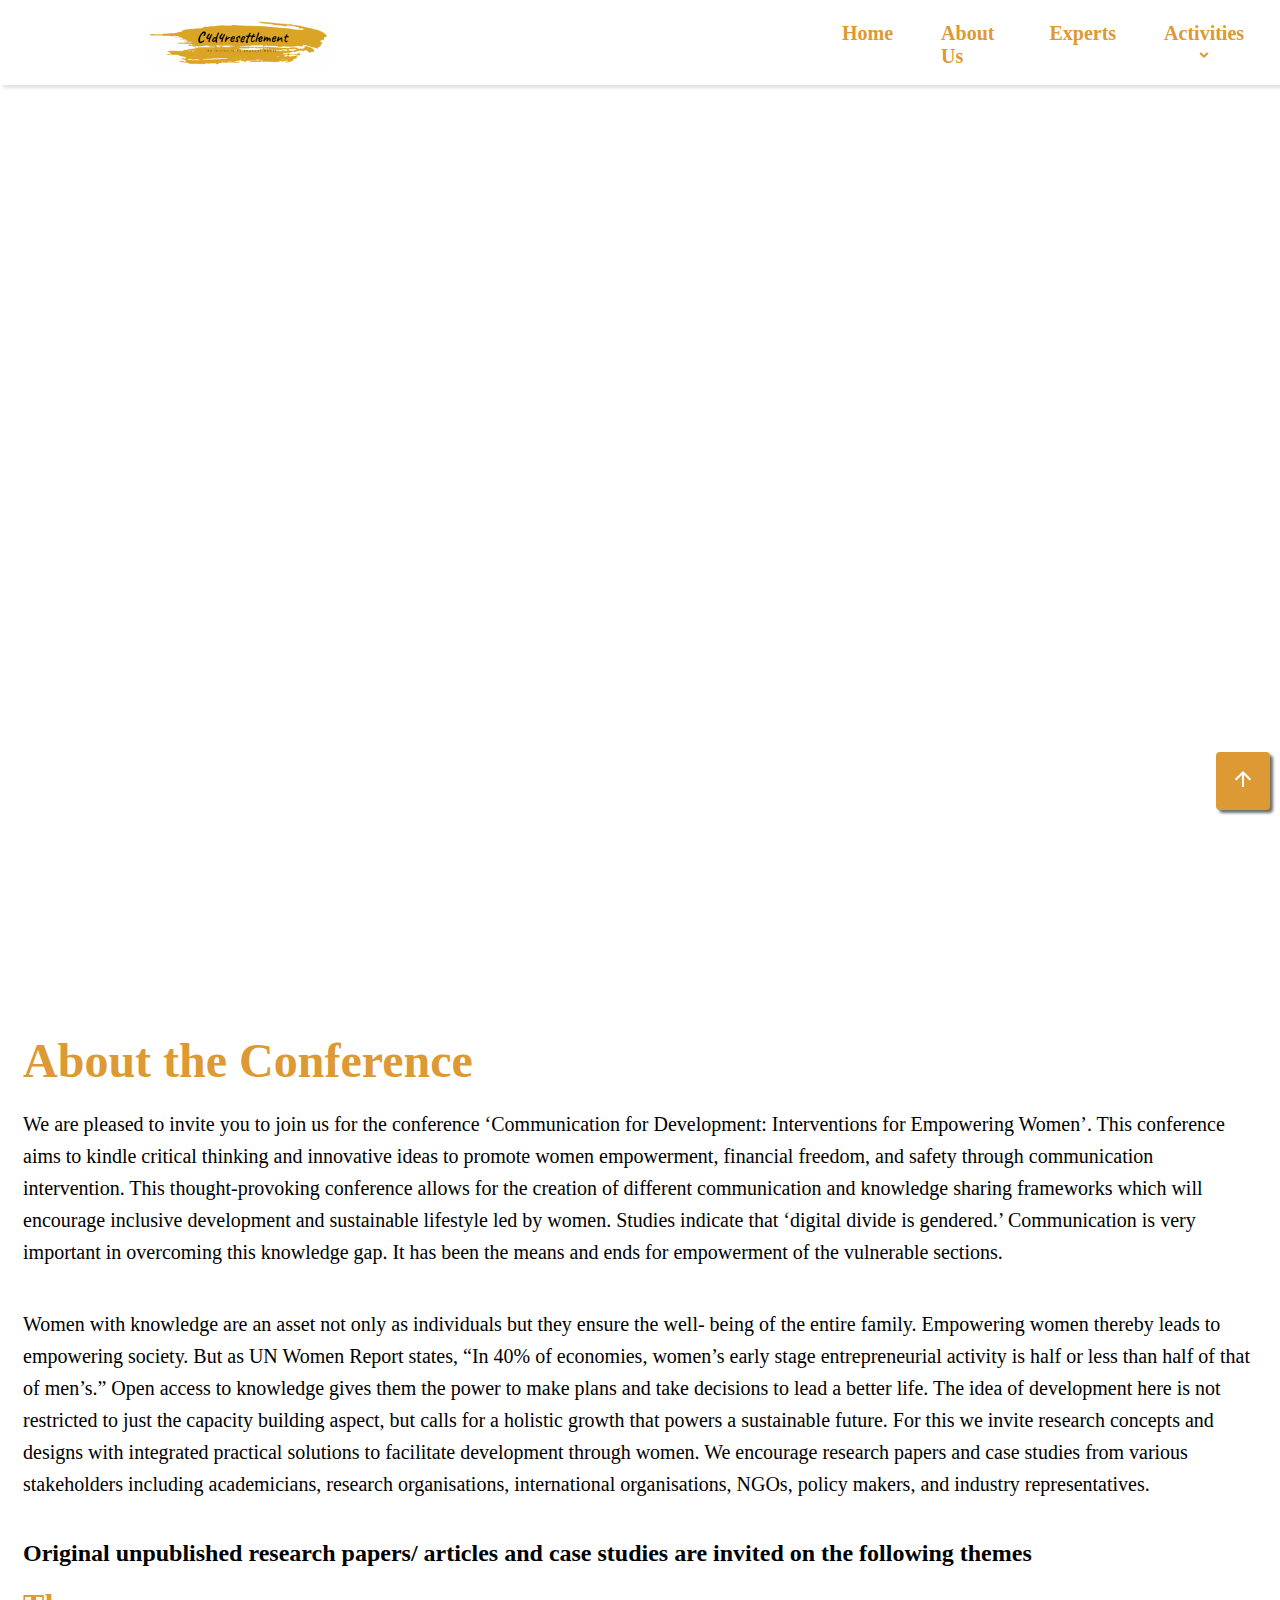
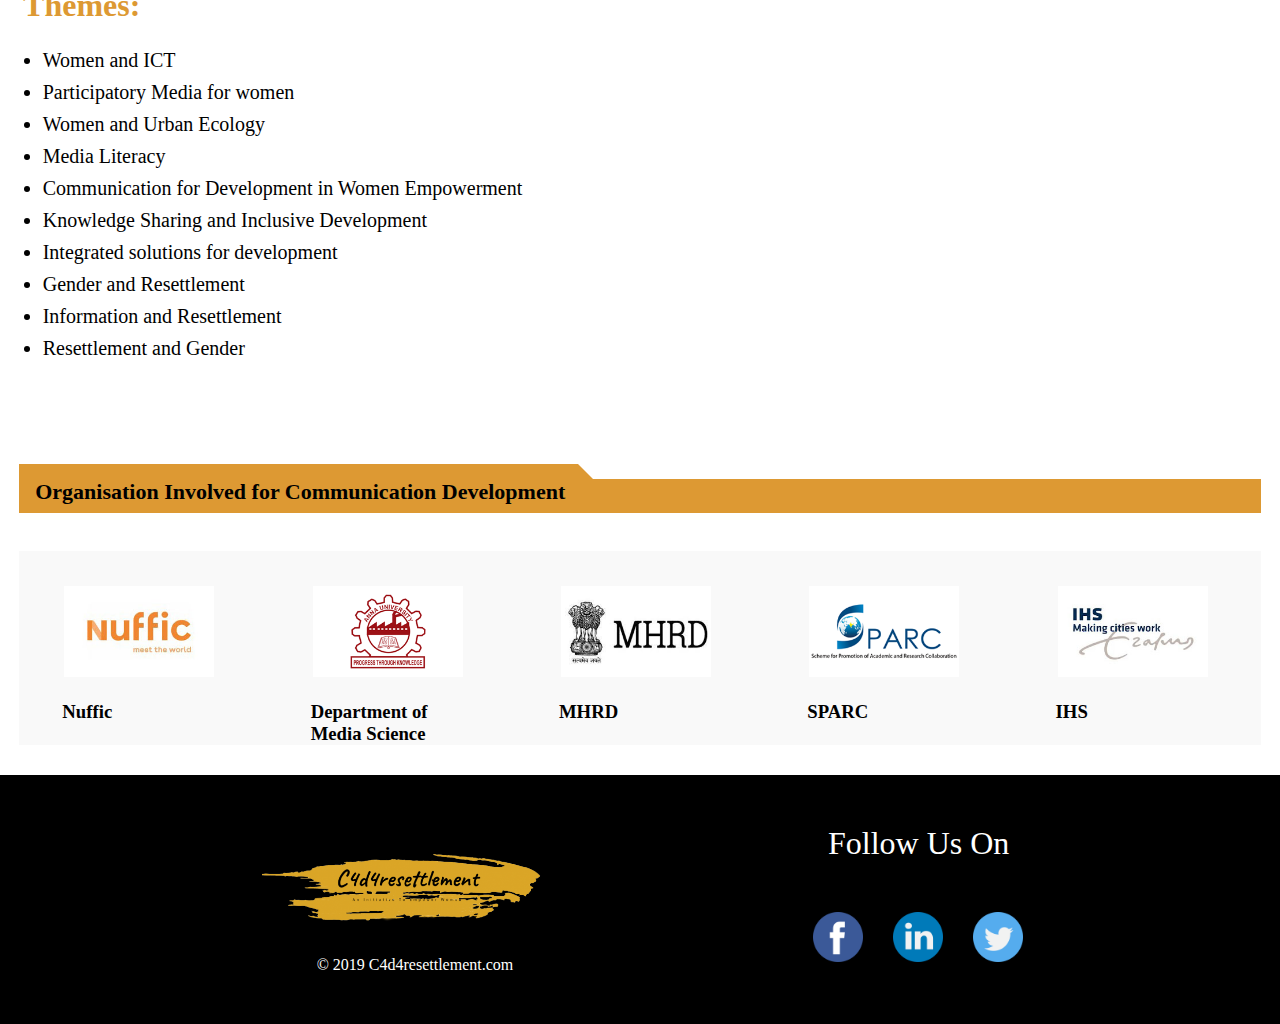
==== about.html @ a74b5cc2 "initial Commit" ====
<!DOCTYPE html>
<html>
    <head>
        <meta charset="UTF-8">
        <meta name="viewport" content="width=device-width, initial-scale=1">
         <!-- Google Font -->
          <link href="https://fonts.googleapis.com/css2?family=Montserrat:wght@400;500;700;900&display=swap" rel="stylesheet" />

         <!-- Google Icon -->
          <link rel="stylesheet" href="https://fonts.googleapis.com/icon?family=Material+Icons">

        <title> C4d4resettlement / About us</title>
        <link rel="icon" href="./Images/logo.png">

        <!-- custom stylesheet -->
        <link rel="stylesheet" href="about.css">


    </head>

    <body>

        <div id="header" class="main">
          <header>
            <div class="navbar">
              <div class="logo">
                <img
                  class="c4d4_logo" src="/images/logo.png" alt="logo"
                />
              </div>

              <div class="navbar_rhs">
                <div class="nav-links"><a href="/index.html"> Home</a></div>
                <div class="nav-links"><a href="/about.html">About Us</a></div>
                <div class="nav-links"><a href="/experts.html">Experts</a></div>
                <div class="dropdown">
                  <button class="dropbtn">Activities
                    <span class="material-icons">
                      expand_more
                      </span>
                  </button>
                  <div class="dropdown-content">
                    <a href="#">Documentary Screening</a>
                    <a href="#">Research Publication</a>
                    <a href="#">Field Work</a>
                    <a href="#">Meeting</a>
                    <a href="#">Conference / Workshop</a>
                    <a href="#">Courses</a>
                  </div>
                </div>
                <div class="nav-links"><a href="/gallery.html">Gallery</a></div>
                <div class="nav-links"><a href="/contactus.html">Contact Us</a></div>
              </div>
           </div>
          </header>
              <div class="main-banner">
                <div class="banner-words">
                 
                </div>
              </div>

              <!-- content-section -->

              <div class="about-container">
                  <div class="about-title">
                    <h1>About the Conference</h1>
                  </div>
                  <div class="about-para">
                    <p>We are pleased to invite you to join us for the conference ‘Communication for Development: Interventions for Empowering Women’. This conference aims to kindle critical thinking and innovative ideas to promote women empowerment, financial freedom, and safety through communication intervention. This thought-provoking conference allows for the creation of different communication and knowledge sharing frameworks which will encourage inclusive development and sustainable lifestyle led by women. Studies indicate that ‘digital divide is gendered.’ Communication is very important in overcoming this knowledge gap. It has been the means and ends for
                      empowerment of the vulnerable sections.</p>
                   </div>

                   <div class="about-para">
                       <p>Women with knowledge are an asset not only as individuals but they ensure the well- being of the entire family. Empowering women thereby leads to empowering society. But as UN Women Report states, “In 40% of economies, women’s early stage entrepreneurial activity is half or less than half of that of men’s.” Open access to knowledge gives them the power to make plans and take decisions to lead a better life. The idea of development here is not restricted to just the capacity building aspect, but calls for a holistic growth that powers a sustainable future. For this we invite research concepts and designs with integrated practical solutions to facilitate development through women. We encourage research papers and case studies from various stakeholders including academicians, research organisations, international organisations, NGOs, policy makers, and industry representatives.</p>
                   </div>

                   <div class="themes">
                       <h2>Original unpublished research papers/ articles and case studies are invited on the following themes</h2>
                   </div>

                   <div class="theme-title">
                       <h1>Themes:</h1>
                   </div>

                   <ul class="theme-points">
                       <li>Women and ICT</li>
                       <li> Participatory Media for women</li>
                       <li>Women and Urban Ecology</li>
                       <li>Media Literacy</li>
                       <li>Communication for Development in Women Empowerment</li>
                       <li> Knowledge Sharing and Inclusive Development </li>
                       <li>Integrated solutions for development</li>
                       <li>Gender and Resettlement </li>
                       <li>Information and Resettlement</li>
                       <li>Resettlement and Gender</li>
                   </ul>
                  
              </div>

             <!-- organisation involved -->
            
             <div class="organisation-section">
              <div class="orgarticle"> <p></p>
                <div class="organisation-article-title"> 
                  Organisation Involved for Communication Development
                </div>
              </div>
              <div class="organisation-fulllogo">
                <div class="organisation-logo">
                   <a href="/org1.html"> <img src="/images/nuffic logo.jpg" alt="nuffic logo" /> </a> 
                    <h3>Nuffic</h3>
                </div>

                <div class="organisation-logo">
                  <a href="/org2.html"> <img class="aulogo" src="/images/au logo.png" alt="Au logo" /> </a>
                  <h3>Department of <br>Media Science</h3>
                </div>

              <div class="organisation-logo">
                <a href="/org3.html"><img src="/images/mhrd-logo.png" alt="mhrdlogo" /> </a> 
                <h3>MHRD</h3>
              </div>

              <div class="organisation-logo">
                <a href="/org4.html"><img src="/images/sparclogo.png" alt="sparclogo" /></a>
                <h3>SPARC</h3>
              </div>

               <div class="organisation-logo">
                <a href="/org5.html"><img src="/images/ihs logo.jpg" alt="ihsloho" /> </a>
                 <h3>IHS</h3>
               </div>

              </div>
             </div>
             <!-- footer -->

             <div class="footer-section">
               <div class="leftfollow">
                 <div><img class="followlogo" src="/images/followuslogo.png" alt="followlogo" /></div>
                <div class="copyrights">
                © 2019 C4d4resettlement.com
                 </div>
              </div>
               <div class="follow-us">
                 <div class="follow-us-title">
                    Follow Us On
                 </div>
                 <div class="follow-us-icon">
                     <div ><img class="sm-icon" src="/images/facebook.png" alt="facebook" /> </div>   
                     <div ><img class="sm-icon" src="/images/linkedin.png" alt="facebook" /> </div>   
                     <div ><img class="sm-icon" src="/images/twitter.png" alt="facebook" /> </div>   
                 </div>
               </div>
             </div>


             <a href="#header" class="goto-top scroll-link">
              <span class="material-icons">
                arrow_upward
                </span>
            </a>


          </div>

</html>
---- about.css ----
*
 {
  padding: 0;
  margin: 0;
}
/* body {
  background-color: #f7f7f7;
} */

  /* css for nav bar */
.main {
    height: 50px;
   
  }

  .navbar {
    height: 80px;
    background-color: #ffffff;
    display: flex;
    padding-left: 150px;
    padding-right: 150px;
    align-items: center;
    padding-top: 5px;
    width: 100%;
    box-shadow: 3px 3px 3px rgba(110, 110, 110,.2);
    margin-bottom: 10px;
  }

  .c4d4_logo {
    width: 180px;
    cursor: pointer;
  }


  .navbar_rhs {
    display: flex;
    gap: 24px;
    color: #dd9933;
    font-size: 20px;
    font-weight: 700;
    margin-left: 500px;
  }

  a {
    text-decoration: none;
    color: inherit;
  }
  .dropdown {
    float: left;
    overflow: hidden;
  }

  .dropdown .dropbtn {
    font-size: 20px;
    font-weight: 700;
    border: none;
    outline: none;
    color: #dd9933;
    padding: 12px;
    background-color: white;
    font-family: inherit; 
    margin: 0; /* Important for vertical align on mobile phones */
  }

  .dropbtn > span {
    font-size: 16px;
    font-weight: 900;
  }

  .navbar a:hover, .dropdown:hover .dropbtn {
    background-color: #dd9933;
    color: #ffffff;
    border-radius: 8px;
  }

  .dropdown-content {
    display: none;
    position: absolute;
    background-color: #f9f9f9;
    min-width: 160px;
    box-shadow: 0px 8px 16px 0px rgba(0,0,0,0.2);
    z-index: 1;
    border-radius: 8px;
  }

  .dropdown-content a {
    float: none;
    color: #dd9933;
    padding: 12px;
    text-decoration: none;
    display: block;
    text-align: left;
  }

  .dropdown-content a:hover {
    background-color:rgba(221, 153, 51, .9);
  }
  
  .dropdown:hover .dropdown-content {
    display: block;
  }

  .nav-links {
    padding: 12px;
    cursor: pointer;
  }

  .nav-links:hover {
    background-color: #dd9933;
    color: #ffffff;
    border-radius: 8px;
  }

  /* css for banner */

  .banner-title > h1 {
    margin-left: 38%;
    margin-top: 20px;
    margin-bottom: 20px;
  }

  .banner-words {
    width: 100%;
    height: 100vh;
    background-size: cover;
    animation: imganimate 16s ease-in-out infinite;
  }

  @keyframes imganimate {
    0%,100%{
      background-image: url(/images/mainbanner.jpg);
    }
    25%{
      background-image: url(/images/mainbanner1.jpg);
    }
    50%{
      background-image: url(/images/mainbanner2.jpg);
    }
    75%{
      background-image: url(/images/mainbanner3.jpg);
    }
  }
 

  /* css for content section */

  .about-container {
      width: 96%;
      margin-left: 1.8%;
      margin-top: 3%;
  }

  .about-title {
      font-size: 24px;
      color: #dd9933;
      margin-bottom: 20px;
      font-weight: 600;
  }

  .about-para {
      font-size: 20px;
      line-height: 32px;
      margin-bottom: 40px;
  }

  .theme-title {
      margin-top: 20px;
      color: #dd9933;
  }
  
  .theme-points {
      margin-left: 1.6%;
      margin-top: 20px;
      font-size: 20px;
      line-height: 32px;
  }


  /* organisational section */

  .organisation-section {
    width: 97%;
    margin-left: 1.5%;
    margin-top: 100px;
  }

  .organisation-article-title {
    background-color: #dd9933;
    height: 8px;
    margin-bottom: 20px;
    padding-left: 16px;
    padding-bottom: 26px;
    font-weight: 700;
    font-size: 22px;
  }

  .article > p {
    border-bottom: 15px solid #dd9933;
    border-right: 15px solid #ffffff;
    width: 45%; 
 }

  .organisation-fulllogo {
    display: flex;
    justify-content: space-around;
    margin-top: 3%;
    background-color: rgba(224, 224, 224, 0.2);
  }
 

  .organisation-logo > a > img {
    width: 150px;
    margin-left: 40px;
    margin-top: 35px;
  
  }
  .organisation-logo:hover {
    box-shadow: black;
    cursor: pointer;
    background-color: rgba(221, 153, 51, .9); 
  }

  .organisation-logo > h3{
    width: 200px;
    margin-top: 20px;
    margin-left: 38px;

  }

  .orgarticle > p {
    border-bottom: 15px solid #dd9933;
    border-right: 15px solid #ffffff;
    width: 45%; 
 }

  /* css for footer */

  .footer-section {
    background-color: black;
    margin-top: 30px;
    padding-top: 50px;
    padding-bottom: 50px;
    display: flex;
    justify-content: space-evenly;
  }

  .copyrights {
    color: white;
    margin-left: 20%;

  }

  .left-follow {
    display: flex;

  }

  .followlogo {
    width: 300px
  }

 

  .follow-us-title {
    color: white;
    font-size: 32px;
    margin-left: 7%;
  }

  .follow-us {
    margin-left: 0%;
  }

  .follow-us-icon {
    display: flex;
    justify-content: space-around;
    margin-top: 50px;
    gap: 30px;
  }

  .sm-icon {
    width: 50px;
    height: 50px;
    cursor: pointer;
  }

  
/* =======================
     Goto-top
   =======================
*/

.goto-top {
  position: fixed;
  bottom: 10%;
  padding: 15px;
  border-radius: 4px;
  margin-left: 95%;
  background-color: #dd9933;
  cursor: pointer;
  box-shadow: 3px 3px 3px rgb(110, 110, 110);
}

.goto-top .material-icons {
  color: #ffffff;
}

.goto-top.show {
  display: block;
}
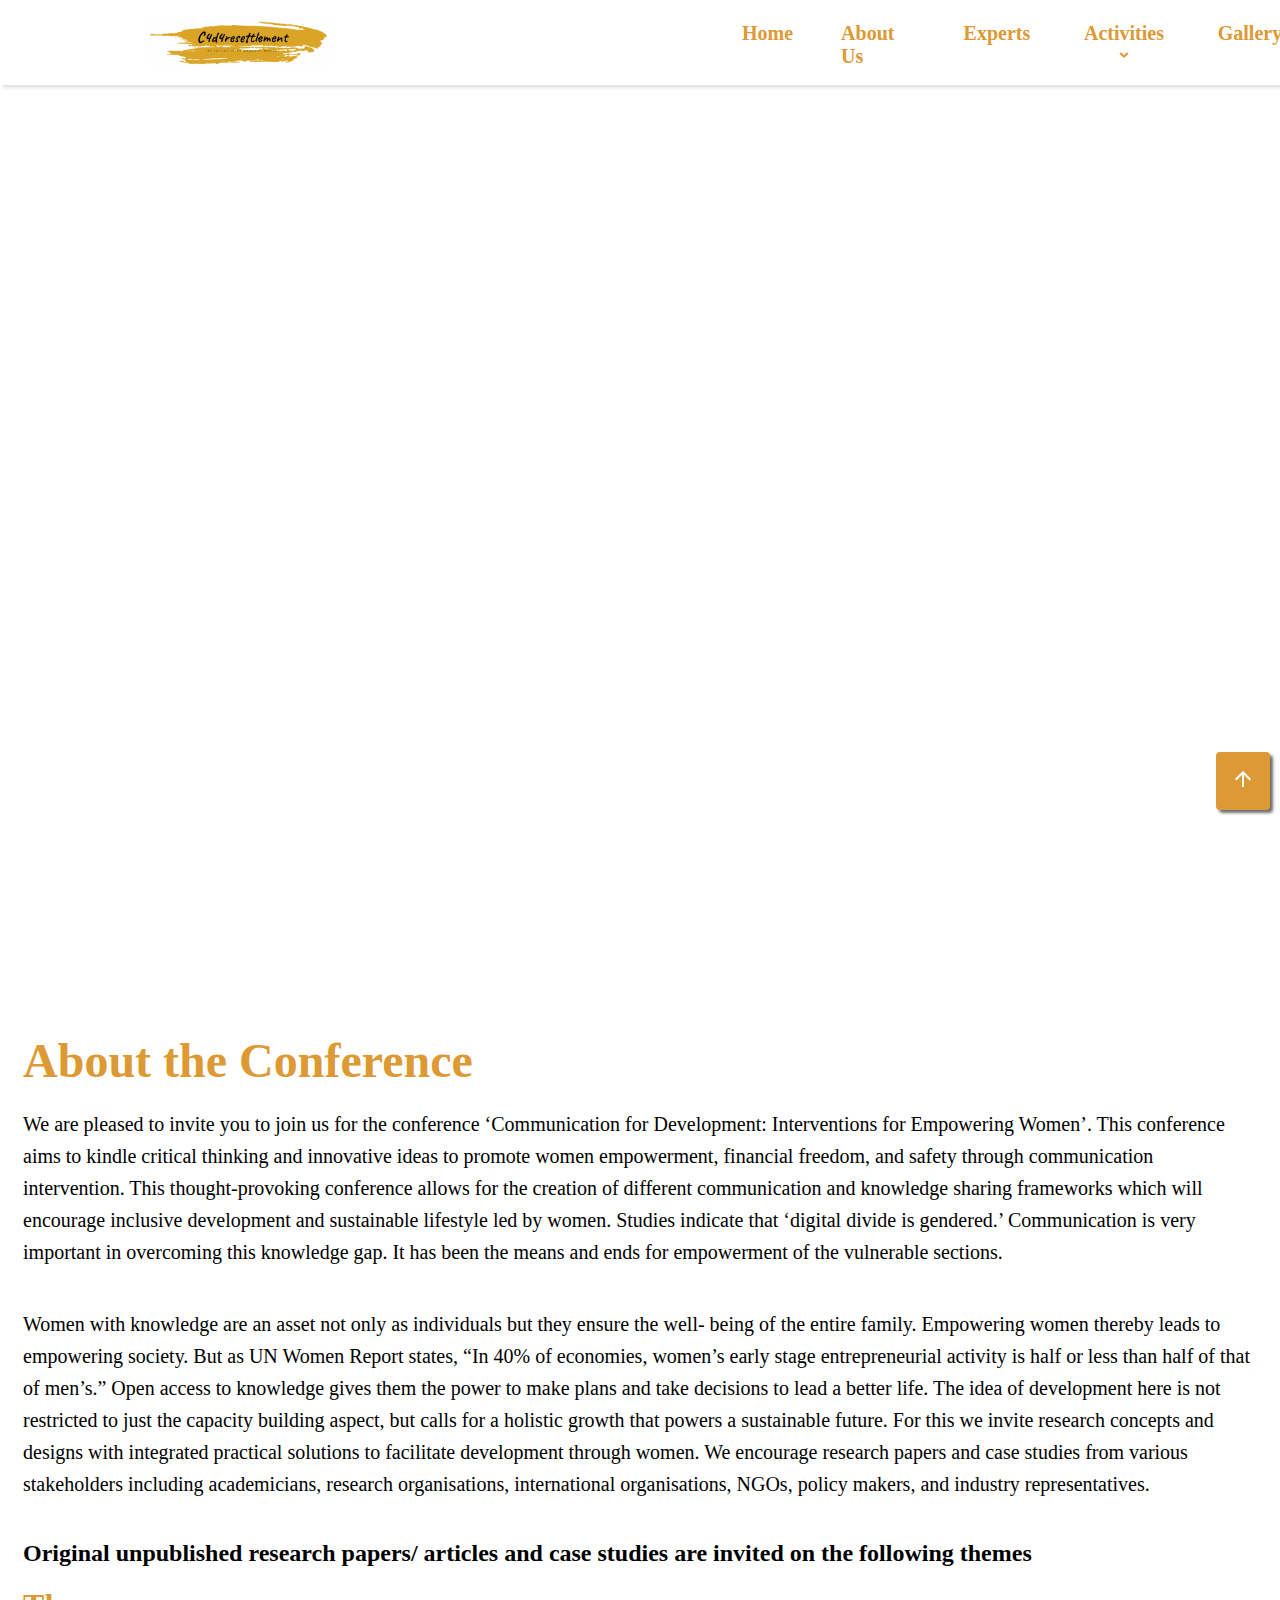
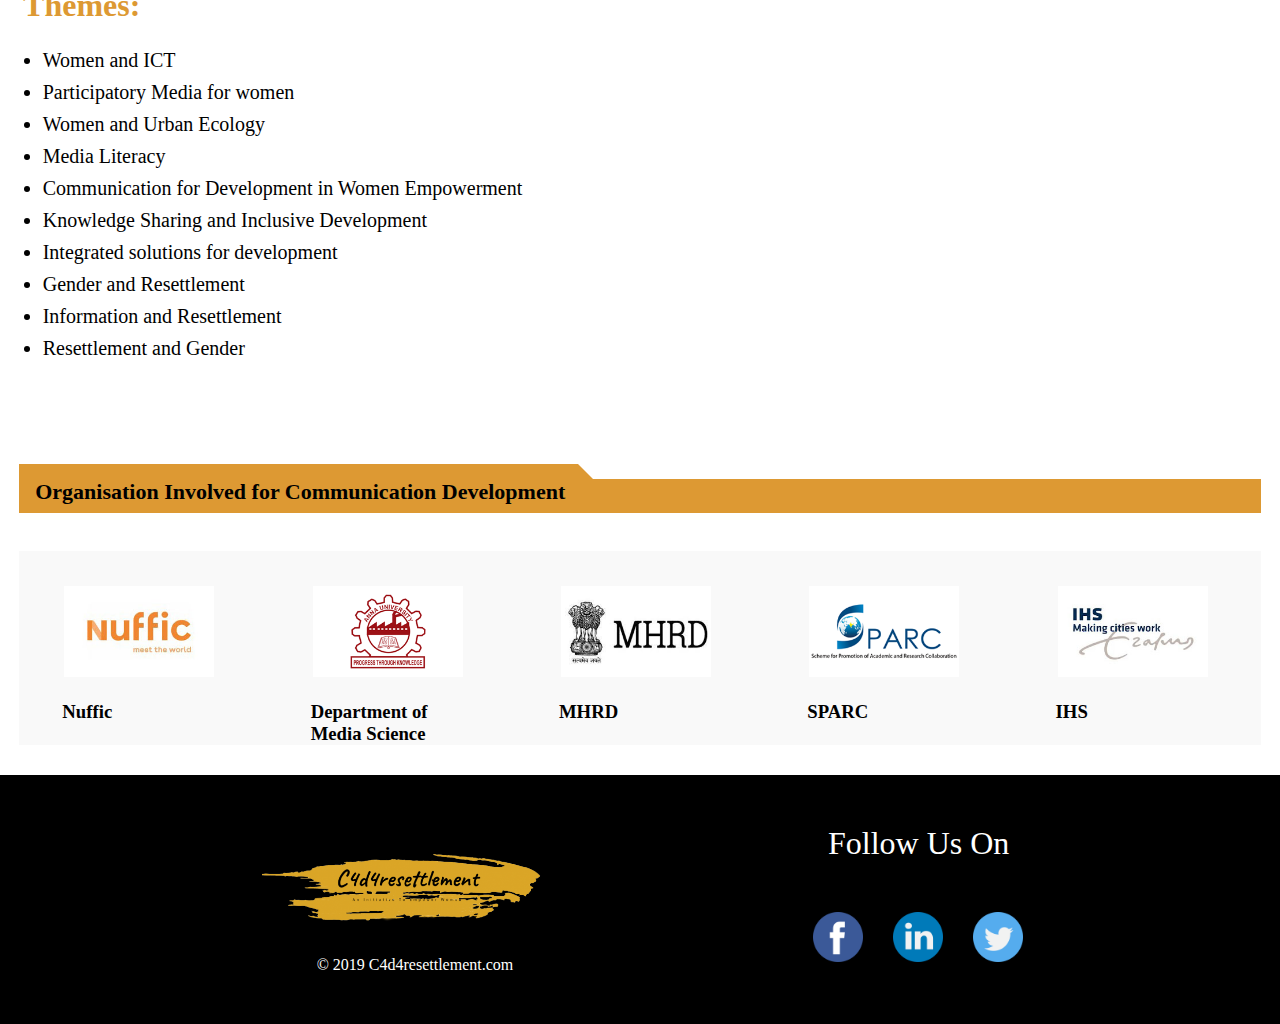
==== commit 4055776a: "update commit" ====
--- a/about.html
+++ b/about.html
@@ -10,7 +10,7 @@
           <link rel="stylesheet" href="https://fonts.googleapis.com/icon?family=Material+Icons">
 
         <title> C4d4resettlement / About us</title>
-        <link rel="icon" href="./Images/logo.png">
+        <link rel="icon" href="Images/followuslogo.png">
 
         <!-- custom stylesheet -->
         <link rel="stylesheet" href="about.css">
@@ -25,14 +25,14 @@
             <div class="navbar">
               <div class="logo">
                 <img
-                  class="c4d4_logo" src="/images/logo.png" alt="logo"
+                  class="c4d4_logo" src="images/logo.png" alt="logo"
                 />
               </div>
 
               <div class="navbar_rhs">
-                <div class="nav-links"><a href="/index.html"> Home</a></div>
-                <div class="nav-links"><a href="/about.html">About Us</a></div>
-                <div class="nav-links"><a href="/experts.html">Experts</a></div>
+                <div class="nav-links"><a href="index.html"> Home</a></div>
+                <div class="nav-links"><a href="about.html">About Us</a></div>
+                <div class="nav-links"><a href="experts.html">Experts</a></div>
                 <div class="dropdown">
                   <button class="dropbtn">Activities
                     <span class="material-icons">
@@ -48,8 +48,8 @@
                     <a href="#">Courses</a>
                   </div>
                 </div>
-                <div class="nav-links"><a href="/gallery.html">Gallery</a></div>
-                <div class="nav-links"><a href="/contactus.html">Contact Us</a></div>
+                <div class="nav-links"><a href="gallery.html">Gallery</a></div>
+                <div class="nav-links"><a href="contactus.html">Contact Us</a></div>
               </div>
            </div>
           </header>
@@ -107,27 +107,27 @@
               </div>
               <div class="organisation-fulllogo">
                 <div class="organisation-logo">
-                   <a href="/org1.html"> <img src="/images/nuffic logo.jpg" alt="nuffic logo" /> </a> 
+                   <a href="org1.html"> <img src="images/nuffic logo.jpg" alt="nuffic logo" /> </a> 
                     <h3>Nuffic</h3>
                 </div>
 
                 <div class="organisation-logo">
-                  <a href="/org2.html"> <img class="aulogo" src="/images/au logo.png" alt="Au logo" /> </a>
+                  <a href="org2.html"> <img class="aulogo" src="images/au logo.png" alt="Au logo" /> </a>
                   <h3>Department of <br>Media Science</h3>
                 </div>
 
               <div class="organisation-logo">
-                <a href="/org3.html"><img src="/images/mhrd-logo.png" alt="mhrdlogo" /> </a> 
+                <a href="org3.html"><img src="images/mhrd-logo.png" alt="mhrdlogo" /> </a> 
                 <h3>MHRD</h3>
               </div>
 
               <div class="organisation-logo">
-                <a href="/org4.html"><img src="/images/sparclogo.png" alt="sparclogo" /></a>
+                <a href="org4.html"><img src="images/sparclogo.png" alt="sparclogo" /></a>
                 <h3>SPARC</h3>
               </div>
 
                <div class="organisation-logo">
-                <a href="/org5.html"><img src="/images/ihs logo.jpg" alt="ihsloho" /> </a>
+                <a href="org5.html"><img src="images/ihs logo.jpg" alt="ihsloho" /> </a>
                  <h3>IHS</h3>
                </div>
 
@@ -137,7 +137,7 @@
 
              <div class="footer-section">
                <div class="leftfollow">
-                 <div><img class="followlogo" src="/images/followuslogo.png" alt="followlogo" /></div>
+                 <div><img class="followlogo" src="images/followuslogo.png" alt="followlogo" /></div>
                 <div class="copyrights">
                 © 2019 C4d4resettlement.com
                  </div>
@@ -147,9 +147,9 @@
                     Follow Us On
                  </div>
                  <div class="follow-us-icon">
-                     <div ><img class="sm-icon" src="/images/facebook.png" alt="facebook" /> </div>   
-                     <div ><img class="sm-icon" src="/images/linkedin.png" alt="facebook" /> </div>   
-                     <div ><img class="sm-icon" src="/images/twitter.png" alt="facebook" /> </div>   
+                     <div ><img class="sm-icon" src="images/facebook.png" alt="facebook" /> </div>   
+                     <div ><img class="sm-icon" src="images/linkedin.png" alt="facebook" /> </div>   
+                     <div ><img class="sm-icon" src="images/twitter.png" alt="facebook" /> </div>   
                  </div>
                </div>
              </div>
--- a/about.css
+++ b/about.css
@@ -38,7 +38,7 @@
     color: #dd9933;
     font-size: 20px;
     font-weight: 700;
-    margin-left: 500px;
+    margin-left: 400px;
   }
 
   a {
@@ -128,16 +128,16 @@
 
   @keyframes imganimate {
     0%,100%{
-      background-image: url(/images/mainbanner.jpg);
+      background-image: url(images/mainbanner.jpg);
     }
     25%{
-      background-image: url(/images/mainbanner1.jpg);
+      background-image: url(images/mainbanner1.jpg);
     }
     50%{
-      background-image: url(/images/mainbanner2.jpg);
+      background-image: url(images/mainbanner2.jpg);
     }
     75%{
-      background-image: url(/images/mainbanner3.jpg);
+      background-image: url(images/mainbanner3.jpg);
     }
   }
  
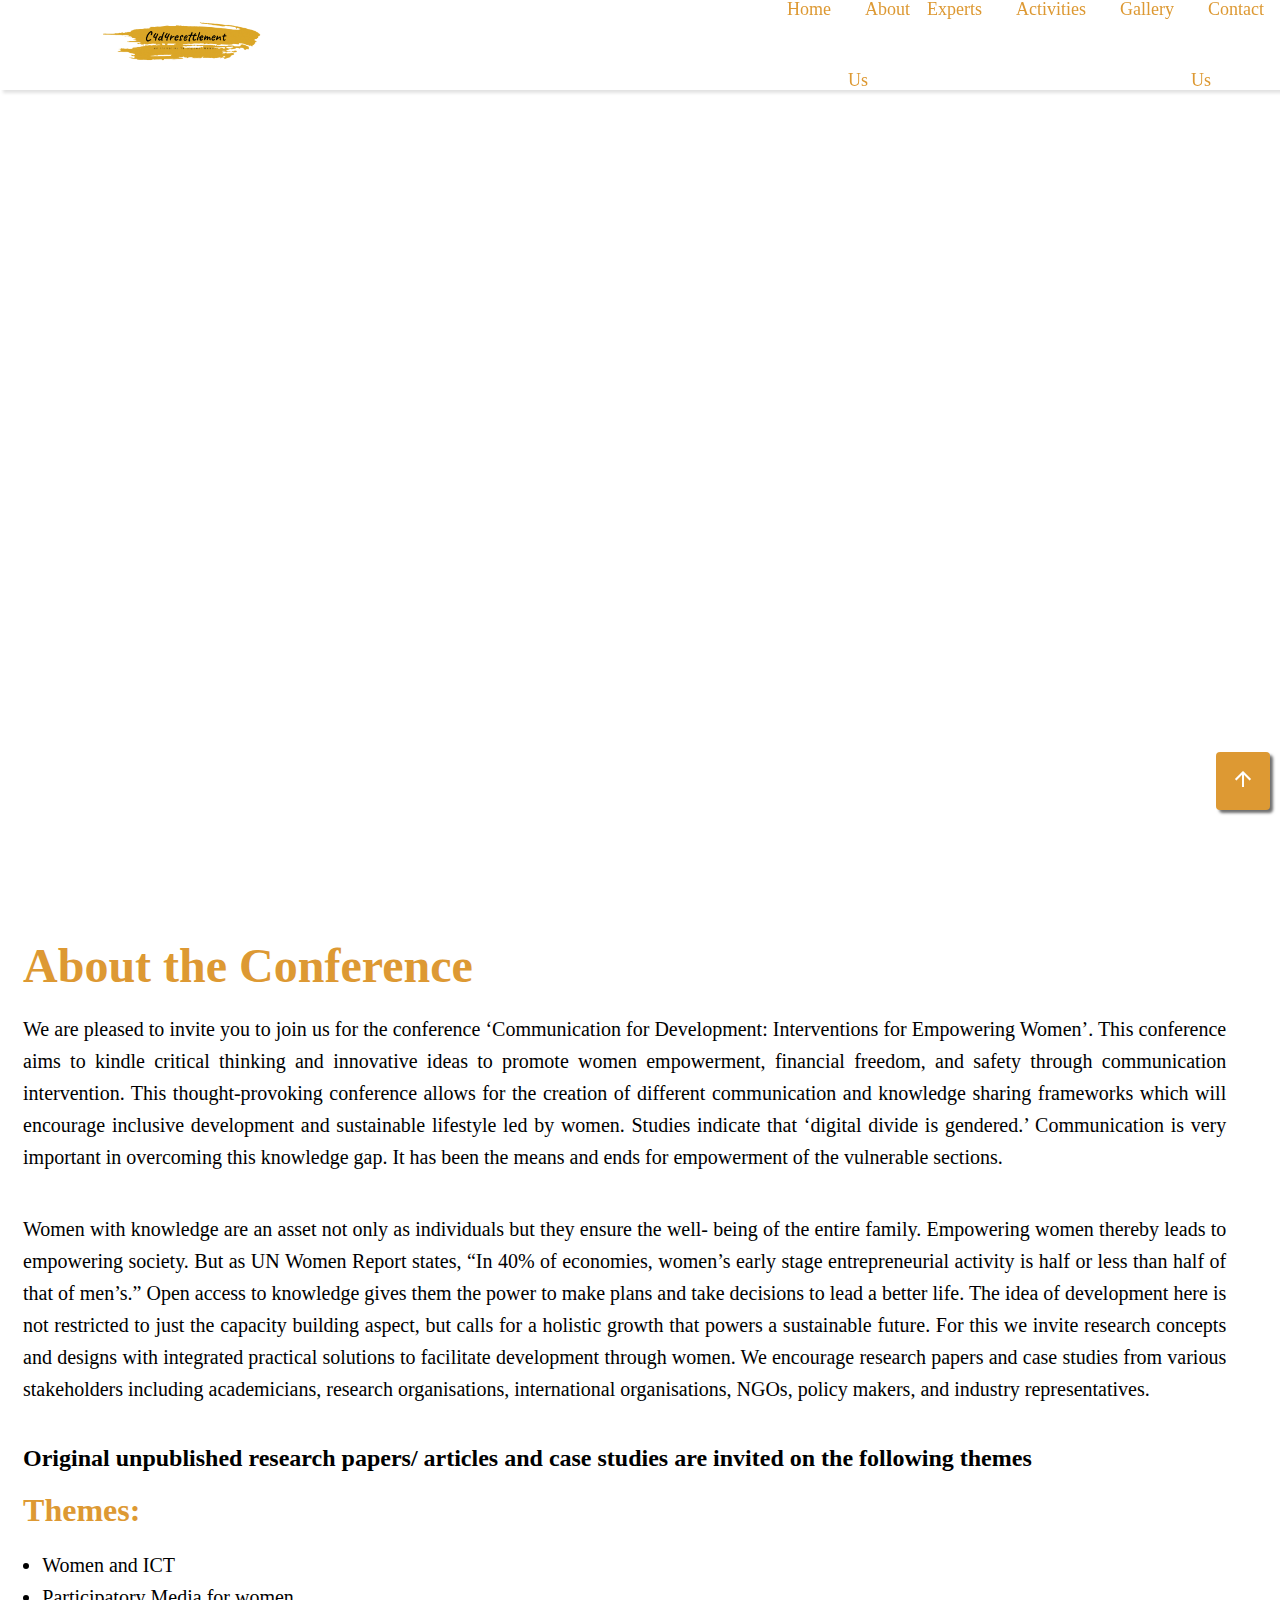
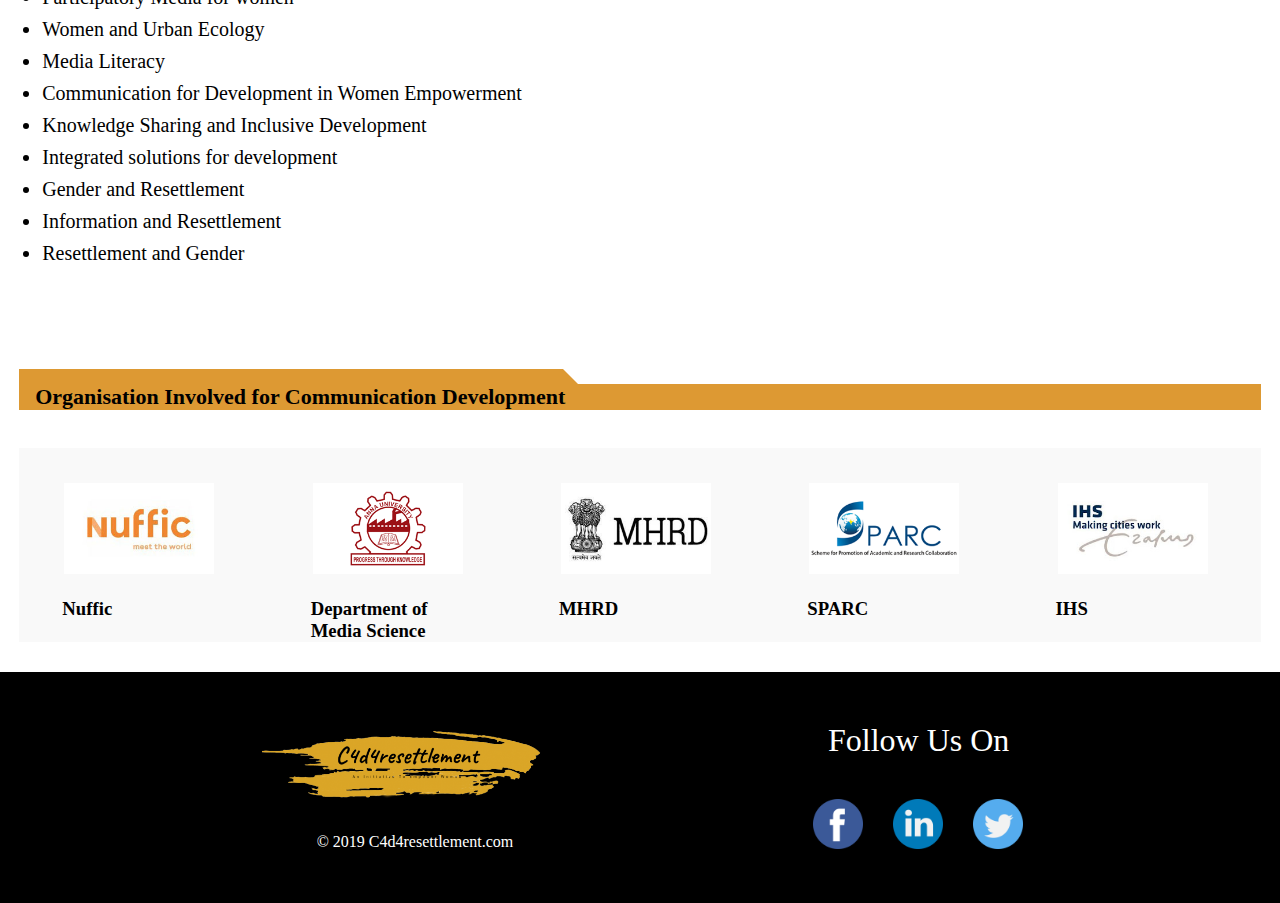
==== commit b0579fca: "update commit" ====
--- a/about.html
+++ b/about.html
@@ -9,8 +9,10 @@
          <!-- Google Icon -->
           <link rel="stylesheet" href="https://fonts.googleapis.com/icon?family=Material+Icons">
 
+          <link rel="stylesheet" href="https://cdnjs.cloudflare.com/ajax/libs/font-awesome/5.15.3/css/all.min.css"/>
+
         <title> C4d4resettlement / About us</title>
-        <link rel="icon" href="Images/followuslogo.png">
+        <link rel="icon" href="images/followuslogo.png">
 
         <!-- custom stylesheet -->
         <link rel="stylesheet" href="about.css">
@@ -19,40 +21,42 @@
     </head>
 
     <body>
+<!-- nav bar    -->
 
-        <div id="header" class="main">
-          <header>
-            <div class="navbar">
-              <div class="logo">
-                <img
-                  class="c4d4_logo" src="images/logo.png" alt="logo"
-                />
-              </div>
+<div class="wrapper">
+  <nav>
+    <input type="checkbox" id="show-menu">
+    <label for="show-menu" class="menu-icon"><i class="fas fa-bars"></i></label>
+    <div class="content">
+       <div class="logo"><a href="#"><img
+          class="c4d4_logo" src="images/followuslogo.png" alt="logo"
+        />
+      </a></div>
+      <ul class="links">
+        <li><a href="index.html">Home</a></li>
+        <li><a href="about.html">About Us</a></li>
+        <li><a href="experts.html">Experts</a></li>
+        <li>
+              <a href="#" class="desktop-link">Activities</a>
+              <input type="checkbox" id="show-features">
+              <label for="show-features">Activities</label>
+              <ul>
+                  <li><a href="#">Documentary Screening</a></li>
+                  <li><a href="#">Research Publication</a></li>
+                  <li><a href="#">Field Work</a></li>
+                  <li><a href="#">Meeting</a></li>
+                  <li><a href="#">Conference / Workshop</a></li>
+                  <li><a href="#">courses</a></li>
+              </ul>
+          </li>
+        <li><a href="gallery.html">Gallery</a></li>
+        <li><a href="contactus.html">Contact Us</a></li>
+      </ul>
+    </div>
+  </nav>
+</div>
 
-              <div class="navbar_rhs">
-                <div class="nav-links"><a href="index.html"> Home</a></div>
-                <div class="nav-links"><a href="about.html">About Us</a></div>
-                <div class="nav-links"><a href="experts.html">Experts</a></div>
-                <div class="dropdown">
-                  <button class="dropbtn">Activities
-                    <span class="material-icons">
-                      expand_more
-                      </span>
-                  </button>
-                  <div class="dropdown-content">
-                    <a href="#">Documentary Screening</a>
-                    <a href="#">Research Publication</a>
-                    <a href="#">Field Work</a>
-                    <a href="#">Meeting</a>
-                    <a href="#">Conference / Workshop</a>
-                    <a href="#">Courses</a>
-                  </div>
-                </div>
-                <div class="nav-links"><a href="gallery.html">Gallery</a></div>
-                <div class="nav-links"><a href="contactus.html">Contact Us</a></div>
-              </div>
-           </div>
-          </header>
+<!-- end of nav bar -->
               <div class="main-banner">
                 <div class="banner-words">
                  
@@ -105,32 +109,33 @@
                   Organisation Involved for Communication Development
                 </div>
               </div>
-              <div class="organisation-fulllogo">
+              <div class="slider">
+                <div class="organisation-fulllogo">
+                  <div class="organisation-logo">
+                    <a href="org1.html"> <img src="images/nuffic logo.jpg" alt="nuffic logo" /> </a> 
+                      <h3>Nuffic</h3>
+                  </div>
+
+                  <div class="organisation-logo">
+                    <a href="org2.html"> <img class="aulogo" src="images/au logo.png" alt="Au logo" /> </a>
+                    <h3>Department of <br>Media Science</h3>
+                  </div>
+
                 <div class="organisation-logo">
-                   <a href="org1.html"> <img src="images/nuffic logo.jpg" alt="nuffic logo" /> </a> 
-                    <h3>Nuffic</h3>
+                  <a href="org3.html"><img src="images/mhrd-logo.png" alt="mhrdlogo" /> </a> 
+                  <h3>MHRD</h3>
                 </div>
 
                 <div class="organisation-logo">
-                  <a href="org2.html"> <img class="aulogo" src="images/au logo.png" alt="Au logo" /> </a>
-                  <h3>Department of <br>Media Science</h3>
+                  <a href="org4.html"><img src="images/sparclogo.png" alt="sparclogo" /></a>
+                  <h3>SPARC</h3>
                 </div>
 
-              <div class="organisation-logo">
-                <a href="org3.html"><img src="images/mhrd-logo.png" alt="mhrdlogo" /> </a> 
-                <h3>MHRD</h3>
+                <div class="organisation-logo">
+                  <a href="org5.html"><img src="images/ihs logo.jpg" alt="ihsloho" /> </a>
+                  <h3>IHS</h3>
+                </div>
               </div>
-
-              <div class="organisation-logo">
-                <a href="org4.html"><img src="images/sparclogo.png" alt="sparclogo" /></a>
-                <h3>SPARC</h3>
-              </div>
-
-               <div class="organisation-logo">
-                <a href="org5.html"><img src="images/ihs logo.jpg" alt="ihsloho" /> </a>
-                 <h3>IHS</h3>
-               </div>
-
               </div>
              </div>
              <!-- footer -->
--- a/about.css
+++ b/about.css
@@ -1,115 +1,470 @@
-*
- {
+*{
+  margin: 0;
   padding: 0;
-  margin: 0;
-}
-/* body {
-  background-color: #f7f7f7;
-} */
-
-  /* css for nav bar */
-.main {
-    height: 50px;
-   
-  }
-
-  .navbar {
-    height: 80px;
-    background-color: #ffffff;
+  box-sizing: border-box;
+  text-decoration: none;
+  font-family: 'Times New Roman', Times, serif;
+}
+.wrapper{
+  background: #ffffff;
+  width: 100%;
+  position: fixed;
+  box-shadow: 3px 3px 3px rgba(110, 110, 110,.2);
+  
+}
+.wrapper nav{
+  position: relative;
+  display: flex;
+  max-width: calc(100% - 200px);
+  margin: 0 auto;
+  height: 90px;
+  align-items: center;
+  justify-content: space-between;
+}
+nav .content{
+  display: flex;
+  align-items: center;
+}
+nav .content .links{
+  display: flex;
+  margin-left: 500px;
+}
+.content .logo a .c4d4_logo{
+    width: 170px;
+    margin-top: -2px;
+}
+.content .links li{
+  list-style: none;
+  line-height: 70px;
+}
+.content .links li a,
+.content .links li label{
+  color:#dd9933;
+  font-size: 18px;
+  font-weight: 500;
+  padding: 9px 17px;
+  border-radius: 5px;
+  transition: all 0.3s ease;
+}
+.content .links li label{
+  display: none;
+}
+.content .links li a:hover,
+.content .links li label:hover{
+  background: #dd9933;
+  color: #ffffff;
+}
+.wrapper .search-icon,
+.wrapper .menu-icon{
+  color: #dd9933;
+  font-size: 18px;
+  cursor: pointer;
+  line-height: 70px;
+  width: 70px;
+  text-align: center;
+}
+.wrapper .menu-icon{
+  display: none;
+}
+.wrapper #show-search:checked ~ .search-icon i::before{
+  content: "\f00d";
+}
+
+.wrapper input[type="checkbox"]{
+  display: none;
+}
+
+/* Dropdown Menu code start */
+.content .links ul{
+  position: absolute;
+  background-color: rgb(253, 253, 253);
+  color: #ffffff;
+  top: 80px;
+  z-index: -1;
+  opacity: 0;
+  visibility: hidden;
+}
+.content .links li:hover > ul{
+  top: 70px;
+  opacity: 1;
+  visibility: visible;
+  transition: all 0.3s ease;
+}
+.content .links ul li a{
+  display: block;
+  width: 100%;
+  line-height: 30px;
+  border-radius: 0px!important;
+}
+.content .links ul ul{
+  position: absolute;
+  top: 0;
+  right: calc(-100% + 8px);
+}
+.content .links ul li{
+  position: relative;
+}
+.content .links ul li:hover ul{
+  top: 0;
+}
+
+/* Responsive code start */
+@media screen and (max-width: 1250px){
+  .wrapper nav{
+    max-width: 100%;
+    padding: 0 20px;
+  }
+  nav .content .links{
+    margin-left: 180px;
+  }
+  .content .links li a{
+    padding: 8px 13px;
+  }
+}
+
+@media screen and (max-width: 900px){
+  .wrapper{
+    background: #ffffff;
+    width: 100%;
+    position: fixed;
+    box-shadow: 3px 3px 3px rgba(110, 110, 110,.2);  
+  }
+
+  .wrapper nav{
+    position: relative;
     display: flex;
-    padding-left: 150px;
-    padding-right: 150px;
+    max-width: calc(100% - 200px);
+    margin: 0 auto;
+    height: 60px;
     align-items: center;
-    padding-top: 5px;
+    justify-content: space-between;
+  }
+
+  .wrapper .menu-icon{
+    display: block;
+    margin-left: 550px ;
+  }
+
+  .content .logo a .c4d4_logo{
+    width: 130px;
+    margin-top: -2px;
+    margin-left: -650px;
+}
+
+  .wrapper #show-menu:checked ~ .menu-icon i::before{
+    content: "\f00d";
+  }
+
+  nav .content .links{
+    display: block;
+    position: fixed;
+    background-color: white;
+    height: 100%;
+    width: 100%;
+    top: 60px;
+    left: -100%;
+    margin-left: 0;
+    max-width: 350px;
+    overflow-y: auto;
+    padding-bottom: 100px;
+    transition: all 0.3s ease;
+    z-index: 1;
+  }
+  nav #show-menu:checked ~ .content .links{
+    left: 0%;
+  }
+  .content .links li{
+    margin: 15px 20px;
+  }
+  .content .links li a,
+  .content .links li label{
+    line-height: 40px;
+    font-size: 20px;
+    display: block;
+    padding: 8px 18px;
+    cursor: pointer;
+  }
+  .content .links li a.desktop-link{
+    display: none;
+  }
+
+  /* dropdown responsive code start */
+  .content .links ul,
+  .content .links ul ul{
+    position: static;
+    opacity: 1;
+    visibility: visible;
+    background: none;
+    max-height: 0px;
+    overflow: hidden;
+  }
+  .content .links #show-features:checked ~ ul,
+  .content .links #show-services:checked ~ ul,
+  .content .links #show-items:checked ~ ul{
+    max-height: 100vh;
+  }
+  .content .links ul li{
+    margin: 7px 20px;
+  }
+  .content .links ul li a{
+    font-size: 18px;
+    line-height: 30px;
+    border-radius: 5px!important;
+  }
+}
+
+@media screen and (max-width: 600px){
+
+  .wrapper{
+    background: #ffffff;
     width: 100%;
     box-shadow: 3px 3px 3px rgba(110, 110, 110,.2);
-    margin-bottom: 10px;
-  }
-
-  .c4d4_logo {
-    width: 180px;
+  }
+
+  .wrapper nav {
+    height: 60px;
+  }
+
+  .wrapper .menu-icon{
+    display: block;
+    margin-left: 250px ;
+  }
+
+  .content .logo a .c4d4_logo{
+    width: 120px;
+    margin-top: -2px;
+    margin-left: -380px;
+}
+
+  .wrapper #show-menu:checked ~ .menu-icon i::before{
+    content: "\f00d";
+  }
+
+  nav .content .links{
+    display: block;
+    position: fixed;
+    background-color: white;
+    height: 100%;
+    width: 100%;
+    top: 60px;
+    left: -100%;
+    margin-left: 0;
+    max-width: 230px;
+    overflow-y: auto;
+    padding-bottom: 100px;
+    transition: all 0.3s ease;
+    z-index: 1;
+  }
+  nav #show-menu:checked ~ .content .links{
+    left: 0%;
+  }
+  .content .links li{
+    margin: 15px 20px;
+  }
+  .content .links li a,
+  .content .links li label{
+    line-height: 40px;
+    font-size: 20px;
+    display: block;
+    padding: 8px 18px;
     cursor: pointer;
   }
-
-
-  .navbar_rhs {
-    display: flex;
-    gap: 24px;
-    color: #dd9933;
+  .content .links li a.desktop-link{
+    display: none;
+  }
+
+  /* dropdown responsive code start */
+  .content .links ul,
+  .content .links ul ul{
+    position: static;
+    opacity: 1;
+    visibility: visible;
+    background: none;
+    max-height: 0px;
+    overflow: hidden;
+  }
+  .content .links #show-features:checked ~ ul,
+  .content .links #show-services:checked ~ ul,
+  .content .links #show-items:checked ~ ul{
+    max-height: 100vh;
+  }
+  .content .links ul li{
+    margin: 7px 20px;
+  }
+  .content .links ul li a{
+    font-size: 18px;
+    line-height: 30px;
+    border-radius: 5px!important;
+  }
+}
+
+@media screen and (max-width: 400px){
+  .wrapper{
+    background: #ffffff;
+    width: 100%;
+    box-shadow: 3px 3px 3px rgba(110, 110, 110,.2);
+  }
+
+  .wrapper nav {
+    height: 60px;
+  }
+
+  .wrapper .menu-icon{
+    display: block;
+    margin-left: 200px;
+  }
+
+  .content .logo a .c4d4_logo{
+    width: 100px;
+    margin-top: -2px;
+    margin-left: -320px;
+}
+
+  .wrapper #show-menu:checked ~ .menu-icon i::before{
+    content: "\f00d";
+  }
+
+  nav .content .links{
+    display: block;
+    position: fixed;
+    background-color: white;
+    height: 100%;
+    width: 100%;
+    top: 60px;
+    left: -100%;
+    margin-left: 0;
+    max-width: 230px;
+    overflow-y: auto;
+    padding-bottom: 100px;
+    transition: all 0.3s ease;
+    z-index: 1;
+  }
+  nav #show-menu:checked ~ .content .links{
+    left: 0%;
+  }
+  .content .links li{
+    margin: 15px 20px;
+  }
+  .content .links li a,
+  .content .links li label{
+    line-height: 40px;
     font-size: 20px;
-    font-weight: 700;
-    margin-left: 400px;
-  }
-
-  a {
-    text-decoration: none;
-    color: inherit;
-  }
-  .dropdown {
-    float: left;
+    display: block;
+    padding: 8px 18px;
+    cursor: pointer;
+  }
+  .content .links li a.desktop-link{
+    display: none;
+  }
+
+  /* dropdown responsive code start */
+  .content .links ul,
+  .content .links ul ul{
+    position: static;
+    opacity: 1;
+    visibility: visible;
+    background: none;
+    max-height: 0px;
     overflow: hidden;
   }
-
-  .dropdown .dropbtn {
+  .content .links #show-features:checked ~ ul,
+  .content .links #show-services:checked ~ ul,
+  .content .links #show-items:checked ~ ul{
+    max-height: 100vh;
+  }
+  .content .links ul li{
+    margin: 7px 20px;
+  }
+  .content .links ul li a{
+    font-size: 18px;
+    line-height: 30px;
+    border-radius: 5px!important;
+  }
+}
+@media screen and (max-width: 320px){
+  .wrapper{
+    background: #ffffff;
+    width: 100%;
+    box-shadow: 3px 3px 3px rgba(110, 110, 110,.2);
+  }
+
+  .wrapper nav {
+    height: 60px;
+  }
+
+  .wrapper .menu-icon{
+    display: block;
+    margin-left: 150px;
+  }
+
+  .content .logo a .c4d4_logo{
+    width: 90px;
+    margin-top: -2px;
+    margin-left: -270px;
+}
+
+  .wrapper #show-menu:checked ~ .menu-icon i::before{
+    content: "\f00d";
+  }
+
+  nav .content .links{
+    display: block;
+    position: fixed;
+    background-color: white;
+    height: 100%;
+    width: 100%;
+    top: 60px;
+    left: -100%;
+    margin-left: 0;
+    max-width: 230px;
+    overflow-y: auto;
+    padding-bottom: 100px;
+    transition: all 0.3s ease;
+    z-index: 1;
+  }
+  nav #show-menu:checked ~ .content .links{
+    left: 0%;
+  }
+  .content .links li{
+    margin: 15px 20px;
+  }
+  .content .links li a,
+  .content .links li label{
+    line-height: 40px;
     font-size: 20px;
-    font-weight: 700;
-    border: none;
-    outline: none;
-    color: #dd9933;
-    padding: 12px;
-    background-color: white;
-    font-family: inherit; 
-    margin: 0; /* Important for vertical align on mobile phones */
-  }
-
-  .dropbtn > span {
-    font-size: 16px;
-    font-weight: 900;
-  }
-
-  .navbar a:hover, .dropdown:hover .dropbtn {
-    background-color: #dd9933;
-    color: #ffffff;
-    border-radius: 8px;
-  }
-
-  .dropdown-content {
+    display: block;
+    padding: 8px 18px;
+    cursor: pointer;
+  }
+  .content .links li a.desktop-link{
     display: none;
-    position: absolute;
-    background-color: #f9f9f9;
-    min-width: 160px;
-    box-shadow: 0px 8px 16px 0px rgba(0,0,0,0.2);
-    z-index: 1;
-    border-radius: 8px;
-  }
-
-  .dropdown-content a {
-    float: none;
-    color: #dd9933;
-    padding: 12px;
-    text-decoration: none;
-    display: block;
-    text-align: left;
-  }
-
-  .dropdown-content a:hover {
-    background-color:rgba(221, 153, 51, .9);
-  }
-  
-  .dropdown:hover .dropdown-content {
-    display: block;
-  }
-
-  .nav-links {
-    padding: 12px;
-    cursor: pointer;
-  }
-
-  .nav-links:hover {
-    background-color: #dd9933;
-    color: #ffffff;
-    border-radius: 8px;
-  }
+  }
+
+  /* dropdown responsive code start */
+  .content .links ul,
+  .content .links ul ul{
+    position: static;
+    opacity: 1;
+    visibility: visible;
+    background: none;
+    max-height: 0px;
+    overflow: hidden;
+  }
+  .content .links #show-features:checked ~ ul,
+  .content .links #show-services:checked ~ ul,
+  .content .links #show-items:checked ~ ul{
+    max-height: 100vh;
+  }
+  .content .links ul li{
+    margin: 7px 20px;
+  }
+  .content .links ul li a{
+    font-size: 18px;
+    line-height: 30px;
+    border-radius: 5px!important;
+  }
+}
+
 
   /* css for banner */
 
@@ -140,14 +495,111 @@
       background-image: url(images/mainbanner3.jpg);
     }
   }
+
+  @media only screen and (max-width: 1250px) {
+    .banner-words {
+      height: 450px;
+      background-size: cover;
+      animation: imganimate 16s ease-in-out infinite;
+    }
+  
+    @keyframes imganimate {
+      0%,100%{
+        background-image: url(images/mainbanner.jpg);
+      }
+      25%{
+        background-image: url(images/mainbanner1.jpg);
+      }
+      50%{
+        background-image: url(images/mainbanner2.jpg);
+      }
+      75%{
+        background-image: url(images/mainbanner3.jpg);
+      }
+    }
+  }
+  
+  @media only screen and (max-width: 900px) {
+    .banner-words {
+      height: 450px;
+      background-size: cover;
+      animation: imganimate 16s ease-in-out infinite;
+    }
+  
+    @keyframes imganimate {
+      0%,100%{
+        background-image: url(images/mainbanner.jpg);
+      }
+      25%{
+        background-image: url(images/mainbanner1.jpg);
+      }
+      50%{
+        background-image: url(images/mainbanner2.jpg);
+      }
+      75%{
+        background-image: url(images/mainbanner3.jpg);
+      }
+    }
+  }
+
+   
+  @media only screen and (max-width: 600px) {
+    .banner-words {
+      width: 100%;
+      height: 320px;
+      background-size: 100% 100%;
+      animation: imganimate 16s ease-in-out infinite;
+    }
+  
+    @keyframes imganimate {
+      0%,100%{
+        background-image: url(images/mainbanner.jpg);
+      }
+      25%{
+        background-image: url(images/mainbanner1.jpg);
+      }
+      50%{
+        background-image: url(images/mainbanner2.jpg);
+      }
+      75%{
+        background-image: url(images/mainbanner3.jpg);
+      }
+    }
+  }
+
+  @media only screen and (max-width: 320px) {
+    .banner-words {
+      width: 100%;
+      height: 270px;
+      background-size: 100% 100%;
+      animation: imganimate 16s ease-in-out infinite;
+    }
+  
+    @keyframes imganimate {
+      0%,100%{
+        background-image: url(images/mainbanner.jpg);
+      }
+      25%{
+        background-image: url(images/mainbanner1.jpg);
+      }
+      50%{
+        background-image: url(images/mainbanner2.jpg);
+      }
+      75%{
+        background-image: url(images/mainbanner3.jpg);
+      }
+    }
+  }
  
+ 
 
   /* css for content section */
 
   .about-container {
-      width: 96%;
+      width: 94%;
       margin-left: 1.8%;
       margin-top: 3%;
+      text-align: justify;
   }
 
   .about-title {
@@ -174,6 +626,78 @@
       font-size: 20px;
       line-height: 32px;
   }
+
+  /* content media query */
+
+  @media only screen and (max-width: 600px) {
+    .about-container {
+      width: 90%;
+      margin-left: 5%;
+      margin-top: 3%;
+      text-align: justify;
+  }
+
+  .about-title {
+      font-size: 18px;
+      color: #dd9933;
+      margin-bottom: 20px;
+      font-weight: 500;
+  }
+
+  .about-para {
+      font-size: 16px;
+      line-height: 22px;
+      margin-bottom: 40px;
+  }
+
+  .theme-title {
+      margin-top: 20px;
+      color: #dd9933;
+  }
+  
+  .theme-points {
+      margin-left: 1.6%;
+      margin-top: 20px;
+      font-size: 20px;
+      line-height: 32px;
+  }
+  }
+
+  @media only screen and (max-width: 400px) {
+    .about-container {
+      width: 90%;
+      margin-left: 6%;
+      margin-top: 3%;
+      text-align: justify;
+  }
+
+  .about-title {
+      font-size: 14px;
+      color: #dd9933;
+      margin-bottom: 20px;
+      font-weight: 500;
+  }
+
+  .about-para {
+      font-size: 14px;
+      line-height: 22px;
+      margin-bottom: 40px;
+  }
+
+  .theme-title {
+      margin-top: 20px;
+      color: #dd9933;
+  }
+  
+  .theme-points {
+      margin-left: 1.6%;
+      margin-top: 20px;
+      font-size: 16px;
+      line-height: 24px;
+  }
+  }
+
+  
 
 
   /* organisational section */
@@ -233,6 +757,197 @@
     width: 45%; 
  }
 
+ 
+ /* organisation media query */
+
+ @media only screen and (max-width: 1250px) {
+
+  .organisation-logo > a > img {
+    width: 130px;
+    margin-top: 35px;
+  }
+
+  .organisation-logo > h3{
+    width: 150px;
+    margin-top: 20px;
+    margin-left: 48px;
+    margin-bottom: 16px;
+  }
+
+  .orgarticle > p {
+    border-bottom: 17px solid #dd9933;
+    border-right: 17px solid #ffffff;
+    width: 55%; 
+ }
+
+ .organisation-article-title {
+  background-color: #dd9933;
+  height: 8px;
+  margin-bottom: 20px;
+  padding-left: 16px;
+  padding-bottom: 36px;
+  font-weight: 700;
+  font-size: 22px;
+  padding-top: 12px;
+}
+
+}
+
+@media only screen and (max-width: 900px) {
+
+  .organisation-section {
+    width: 97vw;
+    margin-left: 1.5%;
+    margin-top: 50px;
+  }
+
+  .organisation-fulllogo {
+    display: flex;
+    justify-content: space-around;
+    margin-top: 3%;
+    background-color: rgba(224, 224, 224, 0.2);
+    width: 100%;
+  }
+
+  .organisation-logo > a > img {
+    width: 100px;
+    margin-top: 35px;
+    margin-left: 16px;
+  }
+
+  .organisation-logo > h3{
+    width: 80px;
+    margin-top: 10px;
+    margin-left: 28px;
+    margin-bottom: 16px;
+    font-size: 10px;
+  }
+
+  .organisation-article-title {
+    background-color: #dd9933;
+    height: 8px;
+    margin-bottom: 10px;
+    padding-left: 16px;
+    padding-bottom: 24px;
+    padding-top: 12px;
+    font-weight: 700;
+    font-size: 16px;
+  }
+
+  .orgarticle > p {
+    border-bottom: 10px solid #dd9933;
+    border-right: 10px solid #ffffff;
+    width: 45%; 
+ }
+}
+
+@media only screen and (max-width: 600px) {
+
+  .organisation-section {
+    width: 97vw;
+  }
+
+  .slider .organisation-fulllogo {
+    display: inline-block;
+    gap: 0;
+    z-index: -1;
+  }
+  
+  .slider .organisation-logo {
+    height: 300px;
+  }
+
+  .organisation-fulllogo .organisation-logo  img {
+    margin-left: 12%;
+    width: 300px;
+  }
+
+  .organisation-fulllogo .organisation-logo h3 {
+     font-size: 16px;
+     margin-left: 32%;
+  }
+
+  .organisation-logo:hover {
+    box-shadow: black;
+    cursor: pointer;
+    background-color: inherit;
+  }
+
+  .organisation-article-title {
+    background-color: #dd9933;
+    height: 8px;
+    margin-bottom: 20px;
+    padding-left: 16px;
+    padding-bottom: 44px;
+    font-weight: 700;
+    font-size: 16px;
+  }
+
+}
+
+@media only screen and (max-width: 400px) { 
+
+  .organisation-section {
+    width: 97vw;
+  }
+
+  /* @keyframes scroll {
+    0%,100%{
+      transform: translateX(0);
+    }
+    100%{
+      transform: translateX(calc(-250px * 3.4));
+    }
+  }
+
+  .slider {
+    height: 110px;
+    width: auto;
+    overflow: hidden;
+    position: relative;
+    z-index: -1;
+  } */
+
+  .slider .organisation-fulllogo {
+    /* animation: scroll 25s linear infinite; */
+    display: inline-block;
+    gap: 0;
+    /* width: calc(250px * 5); */
+    z-index: -1;
+   }
+  
+  .slider .organisation-logo {
+    height: 250px;
+  }
+
+  .organisation-fulllogo .organisation-logo  img {
+    margin-left: 13%;
+    width: 250px;
+  }
+
+  .organisation-fulllogo .organisation-logo h3 {
+    font-size: 16px;
+    margin-left: 33%;
+  }
+
+  .organisation-logo:hover {
+    box-shadow: black;
+    cursor: pointer;
+    background-color: inherit;
+  }
+
+  .organisation-article-title {
+    background-color: #dd9933;
+    height: 8px;
+    margin-bottom: 20px;
+    padding-left: 16px;
+    padding-bottom: 36px;
+    font-weight: 700;
+    font-size: 14px;
+  }
+
+}
+
   /* css for footer */
 
   .footer-section {
@@ -250,9 +965,8 @@
 
   }
 
-  .left-follow {
-    display: flex;
-
+  .leftfollow {
+    margin-top: -20px;
   }
 
   .followlogo {
@@ -274,14 +988,214 @@
   .follow-us-icon {
     display: flex;
     justify-content: space-around;
-    margin-top: 50px;
+    margin-top: 40px;
     gap: 30px;
+    margin-left: 0px;
   }
 
   .sm-icon {
     width: 50px;
     height: 50px;
     cursor: pointer;
+  }
+
+   /* footer media query */
+
+   @media only screen and (max-width: 900px) {
+    .footer-section {
+      background-color: black;
+      margin-top: 20px;
+      padding-top: 20px;
+      padding-bottom: 20px;
+      display: flex;
+      justify-content: space-evenly;
+    }
+
+    .leftfollow {
+      margin-top: -15px;
+      width: 35%;
+    } 
+
+    .followlogo {
+      width: 230px
+    }
+
+    .follow-us {
+      margin-top: 2%;
+      width: 25%;
+    }
+
+    .follow-us-title {
+      color: white;
+      font-size: 24px;
+      margin-left: 17%;
+      margin-top: -5%;
+    }
+    .follow-us-icon {
+      display: flex;
+      justify-content: space-around;
+      margin-top: -8px;
+      gap: 0px;
+    }
+  
+    .sm-icon {
+      width: 30px;
+      height: 30px;
+      margin-top: 30px;
+    }
+
+    .copyrights {
+      color: white;
+      font-size: 12px;
+      margin-left: 40px;
+    }
+  }
+
+  @media  only screen and (max-width: 600px) {
+    .footer-section {
+      width: 100%;
+      background-color: black;
+      margin-top: 30px;
+      padding-top: 50px;
+      padding-bottom: 50px;
+      display: inline-block;
+      height: 35vh;
+    }
+
+    .leftfollow {
+      margin-top:  80px;
+      width: 100%;
+    } 
+    
+    .followlogo {
+      width: 150px;
+      margin-left: 30%;
+    }
+
+    .copyrights {
+      color: white;
+      margin-left: 30%;
+    }
+
+    
+  .follow-us-title {
+    color: white;
+    font-size: 20px;
+    margin-left: 36%;
+  }
+
+  .follow-us {
+    margin-top: -180px;
+    width: 100%;
+  }
+
+  .follow-us-icon {
+    display: flex;
+    margin-top: -8px;
+    margin-left: -20px;
+  }
+
+  .sm-icon {
+    width: 35px;
+    height: 35px;
+  }
+  }
+
+  @media  only screen and (max-width: 400px) {
+    .footer-section {
+      width: 100%;
+      background-color: black;
+      margin-top: 30px;
+      padding-top: 50px;
+      padding-bottom: 50px;
+      display: inline-block;
+      height: 35vh;
+    }
+
+    .leftfollow {
+      margin-top:  70px;
+      width: 100%;
+    } 
+    
+    .followlogo {
+      width: 150px;
+      margin-left: 30%;
+    }
+
+    .copyrights {
+      color: white;
+      margin-left: 30%;
+    }
+
+    
+  .follow-us-title {
+    color: white;
+    font-size: 20px;
+    margin-left: 36%;
+  }
+
+  .follow-us {
+    margin-top: -185px;
+  }
+
+  .follow-us-icon {
+    display: flex;
+    margin-top: -8px;
+    margin-left: -20px;
+  }
+
+  .sm-icon {
+    width: 35px;
+    height: 35px;
+  }
+  }
+
+  @media  only screen and (max-width: 320px) {
+    .footer-section {
+      width: 100%;
+      background-color: black;
+      margin-top: 30px;
+      padding-top: 50px;
+      padding-bottom: 50px;
+      display: inline-block;
+      height: 40vh;
+    }
+
+    .leftfollow {
+      margin-top:  80px;
+    } 
+    
+    .followlogo {
+      width: 150px;
+      margin-left: 25%;
+    }
+
+    .copyrights {
+      color: white;
+      margin-left: 25%;
+    }
+
+    
+  .follow-us-title {
+    color: white;
+    font-size: 20px;
+    margin-left: 33%;
+  }
+
+  .follow-us {
+    margin-top: -185px;
+  }
+
+  .follow-us-icon {
+    display: flex;
+    margin-top: -8px;
+    margin-left: -20px;
+  }
+
+  .sm-icon {
+    width: 35px;
+    height: 35px;
+  }
   }
 
   
@@ -307,4 +1221,17 @@
 
 .goto-top.show {
   display: block;
+}
+
+@media only screen and (max-width: 900px) {
+  .goto-top {
+    position: fixed;
+    bottom: 10%;
+    padding: 5px;
+    border-radius: 4px;
+    margin-left: 94%;
+    background-color: #dd9933;
+    cursor: pointer;
+    box-shadow: 3px 3px 3px rgb(110, 110, 110);
+  }
 }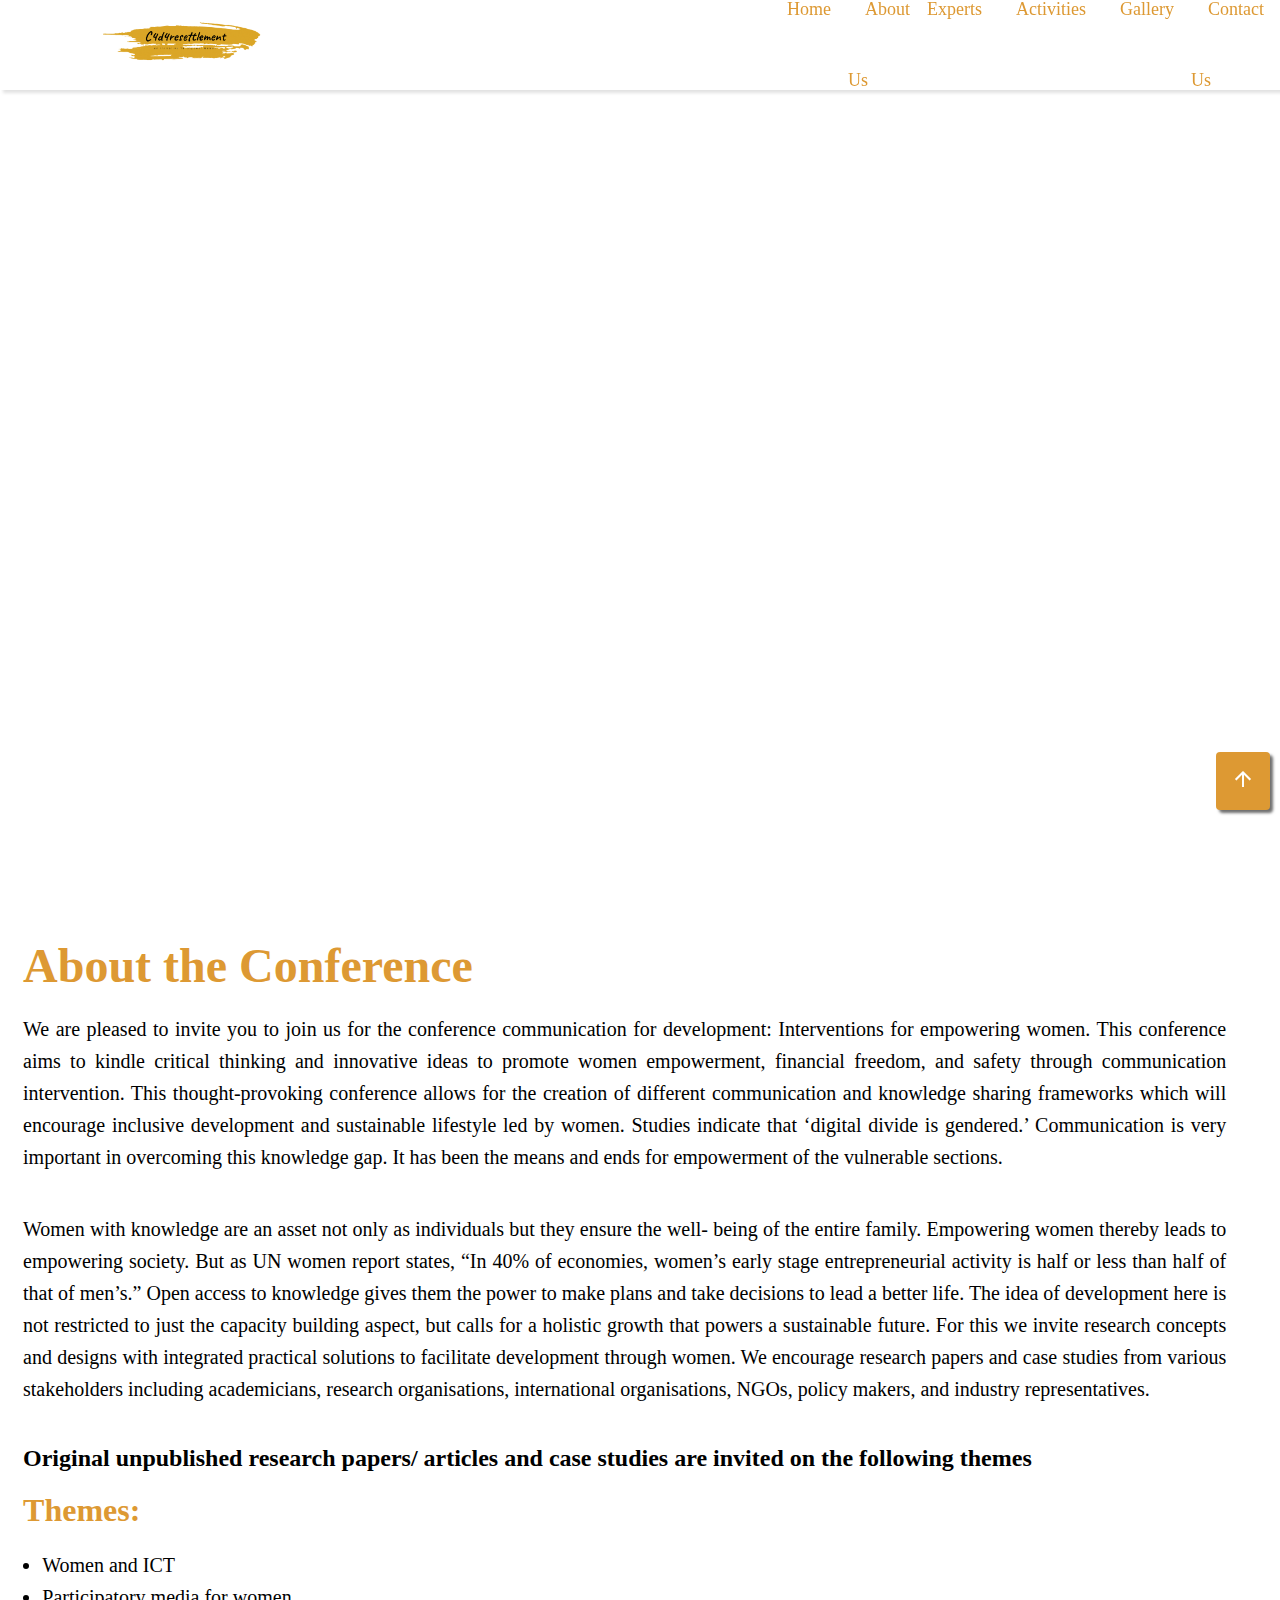
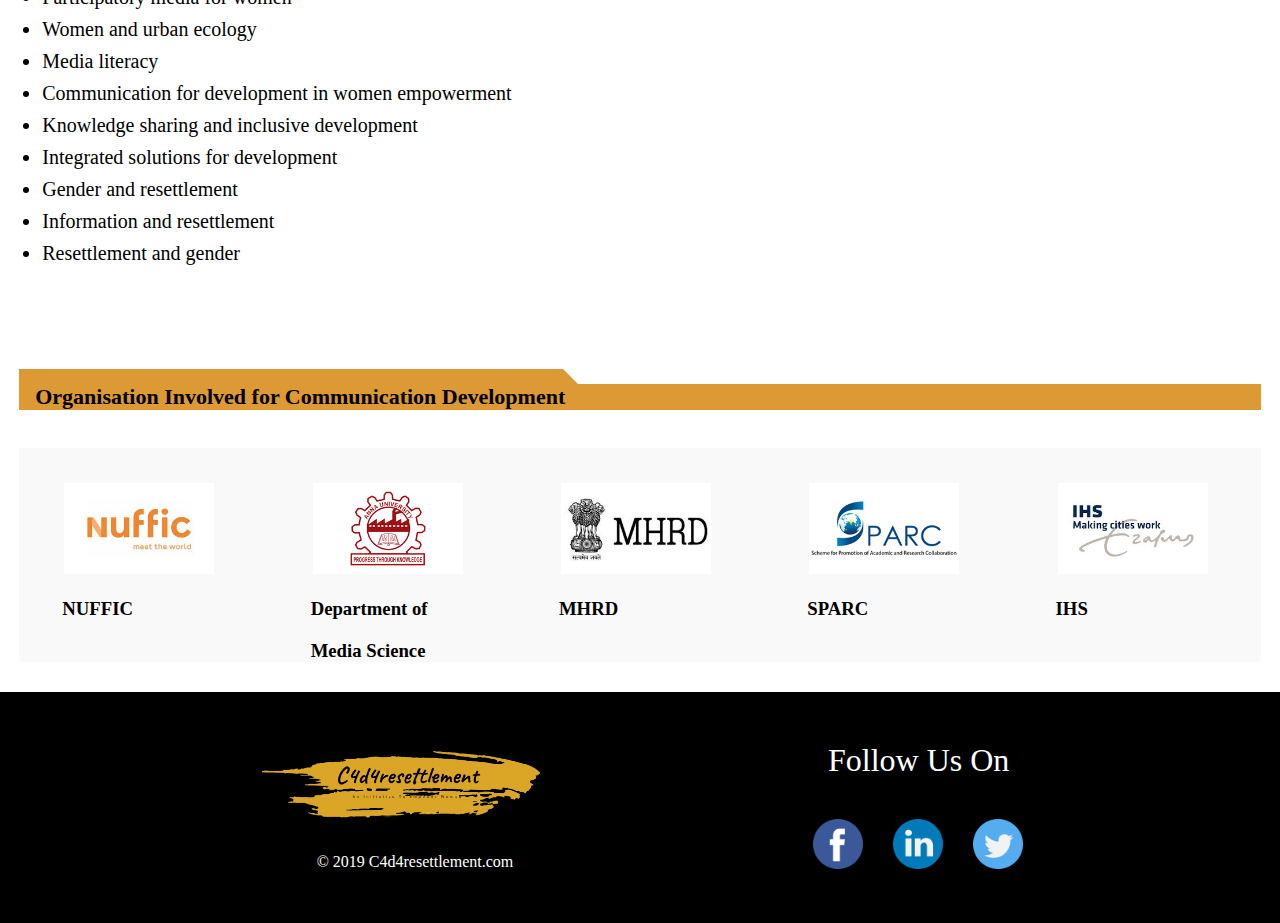
==== commit 40e482a3: "update commit" ====
--- a/about.html
+++ b/about.html
@@ -22,40 +22,40 @@
 
     <body>
 <!-- nav bar    -->
-
-<div class="wrapper">
-  <nav>
-    <input type="checkbox" id="show-menu">
-    <label for="show-menu" class="menu-icon"><i class="fas fa-bars"></i></label>
-    <div class="content">
-       <div class="logo"><a href="#"><img
-          class="c4d4_logo" src="images/followuslogo.png" alt="logo"
-        />
-      </a></div>
-      <ul class="links">
-        <li><a href="index.html">Home</a></li>
-        <li><a href="about.html">About Us</a></li>
-        <li><a href="experts.html">Experts</a></li>
-        <li>
-              <a href="#" class="desktop-link">Activities</a>
-              <input type="checkbox" id="show-features">
-              <label for="show-features">Activities</label>
-              <ul>
-                  <li><a href="#">Documentary Screening</a></li>
-                  <li><a href="#">Research Publication</a></li>
-                  <li><a href="#">Field Work</a></li>
-                  <li><a href="#">Meeting</a></li>
-                  <li><a href="#">Conference / Workshop</a></li>
-                  <li><a href="#">courses</a></li>
-              </ul>
-          </li>
-        <li><a href="gallery.html">Gallery</a></li>
-        <li><a href="contactus.html">Contact Us</a></li>
-      </ul>
-    </div>
-  </nav>
-</div>
-
+<header id="header">
+  <div class="wrapper">
+    <nav>
+      <input type="checkbox" id="show-menu">
+      <label for="show-menu" class="menu-icon"><i class="fas fa-bars"></i></label>
+      <div class="content">
+        <div class="logo"><a href="#"><img
+            class="c4d4_logo" src="images/followuslogo.png" alt="logo"
+          />
+        </a></div>
+        <ul class="links">
+          <li><a href="index.html">Home</a></li>
+          <li><a href="about.html">About Us</a></li>
+          <li><a href="experts.html">Experts</a></li>
+          <li>
+                <a href="#" class="desktop-link">Activities</a>
+                <input type="checkbox" id="show-features">
+                <label for="show-features">Activities</label>
+                <ul>
+                    <li><a href="#">Documentary Screening</a></li>
+                    <li><a href="#">Research Publication</a></li>
+                    <li><a href="#">Field Work</a></li>
+                    <li><a href="#">Meeting</a></li>
+                    <li><a href="#">Conference / Workshop</a></li>
+                    <li><a href="#">courses</a></li>
+                </ul>
+            </li>
+          <li><a href="gallery.html">Gallery</a></li>
+          <li><a href="contactus.html">Contact Us</a></li>
+        </ul>
+      </div>
+    </nav>
+  </div>
+</header>
 <!-- end of nav bar -->
               <div class="main-banner">
                 <div class="banner-words">
@@ -70,12 +70,12 @@
                     <h1>About the Conference</h1>
                   </div>
                   <div class="about-para">
-                    <p>We are pleased to invite you to join us for the conference ‘Communication for Development: Interventions for Empowering Women’. This conference aims to kindle critical thinking and innovative ideas to promote women empowerment, financial freedom, and safety through communication intervention. This thought-provoking conference allows for the creation of different communication and knowledge sharing frameworks which will encourage inclusive development and sustainable lifestyle led by women. Studies indicate that ‘digital divide is gendered.’ Communication is very important in overcoming this knowledge gap. It has been the means and ends for
+                    <p>We are pleased to invite you to join us for the conference communication for development: Interventions for empowering women. This conference aims to kindle critical thinking and innovative ideas to promote women empowerment, financial freedom, and safety through communication intervention. This thought-provoking conference allows for the creation of different communication and knowledge sharing frameworks which will encourage inclusive development and sustainable lifestyle led by women. Studies indicate that ‘digital divide is gendered.’ Communication is very important in overcoming this knowledge gap. It has been the means and ends for
                       empowerment of the vulnerable sections.</p>
                    </div>
 
                    <div class="about-para">
-                       <p>Women with knowledge are an asset not only as individuals but they ensure the well- being of the entire family. Empowering women thereby leads to empowering society. But as UN Women Report states, “In 40% of economies, women’s early stage entrepreneurial activity is half or less than half of that of men’s.” Open access to knowledge gives them the power to make plans and take decisions to lead a better life. The idea of development here is not restricted to just the capacity building aspect, but calls for a holistic growth that powers a sustainable future. For this we invite research concepts and designs with integrated practical solutions to facilitate development through women. We encourage research papers and case studies from various stakeholders including academicians, research organisations, international organisations, NGOs, policy makers, and industry representatives.</p>
+                       <p>Women with knowledge are an asset not only as individuals but they ensure the well- being of the entire family. Empowering women thereby leads to empowering society. But as UN women report states, “In 40% of economies, women’s early stage entrepreneurial activity is half or less than half of that of men’s.” Open access to knowledge gives them the power to make plans and take decisions to lead a better life. The idea of development here is not restricted to just the capacity building aspect, but calls for a holistic growth that powers a sustainable future. For this we invite research concepts and designs with integrated practical solutions to facilitate development through women. We encourage research papers and case studies from various stakeholders including academicians, research organisations, international organisations, NGOs, policy makers, and industry representatives.</p>
                    </div>
 
                    <div class="themes">
@@ -88,15 +88,15 @@
 
                    <ul class="theme-points">
                        <li>Women and ICT</li>
-                       <li> Participatory Media for women</li>
-                       <li>Women and Urban Ecology</li>
-                       <li>Media Literacy</li>
-                       <li>Communication for Development in Women Empowerment</li>
-                       <li> Knowledge Sharing and Inclusive Development </li>
+                       <li> Participatory media for women</li>
+                       <li>Women and urban ecology</li>
+                       <li>Media literacy</li>
+                       <li>Communication for development in women empowerment</li>
+                       <li> Knowledge sharing and inclusive development </li>
                        <li>Integrated solutions for development</li>
-                       <li>Gender and Resettlement </li>
-                       <li>Information and Resettlement</li>
-                       <li>Resettlement and Gender</li>
+                       <li>Gender and resettlement </li>
+                       <li>Information and resettlement</li>
+                       <li>Resettlement and gender</li>
                    </ul>
                   
               </div>
@@ -113,12 +113,13 @@
                 <div class="organisation-fulllogo">
                   <div class="organisation-logo">
                     <a href="org1.html"> <img src="images/nuffic logo.jpg" alt="nuffic logo" /> </a> 
-                      <h3>Nuffic</h3>
+                      <h3>NUFFIC</h3>
                   </div>
 
                   <div class="organisation-logo">
                     <a href="org2.html"> <img class="aulogo" src="images/au logo.png" alt="Au logo" /> </a>
-                    <h3>Department of <br>Media Science</h3>
+                    <h3>Department of</h3>
+                    <h3>Media Science</h3>
                   </div>
 
                 <div class="organisation-logo">
--- a/about.css
+++ b/about.css
@@ -865,6 +865,7 @@
   .organisation-fulllogo .organisation-logo h3 {
      font-size: 16px;
      margin-left: 32%;
+     width: 120px;
   }
 
   .organisation-logo:hover {
@@ -928,6 +929,7 @@
   .organisation-fulllogo .organisation-logo h3 {
     font-size: 16px;
     margin-left: 33%;
+    width: 120px;
   }
 
   .organisation-logo:hover {
